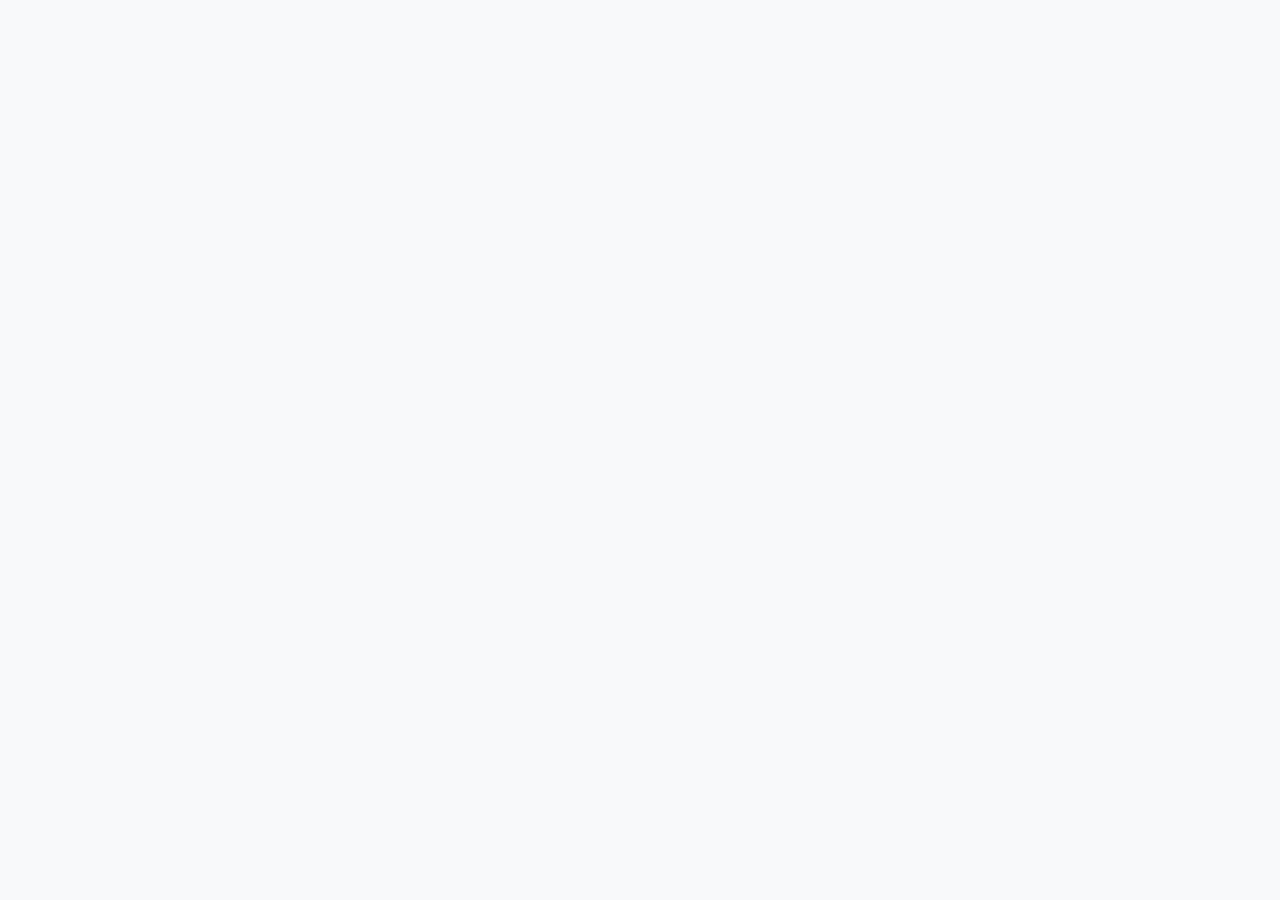
==== index.html @ d157997b "Add files via upload" ====
<!DOCTYPE html>
<html lang="ar" dir="rtl">
<head>
    <meta charset="UTF-8">
    <meta name="viewport" content="width=device-width, initial-scale=1.0, maximum-scale=1.0, user-scalable=no">
    <title>تطبيق إدارة الواجبات</title>
    <link rel="stylesheet" href="assets/css/styles.css">
    
    <!-- ✅ كود تطبيق الثيم فور فتح الصفحة -->
    <script>
        (function() {
            const theme = localStorage.getItem('theme') || 'light';
            if (theme === 'dark') {
                document.documentElement.setAttribute('data-theme', 'dark');
            }
        })();
    </script>
    
    <!-- ✅ إضافة Firebase SDK -->
    <script type="module">
        import { initializeApp } from "https://www.gstatic.com/firebasejs/10.7.1/firebase-app.js";
        import { getDatabase } from "https://www.gstatic.com/firebasejs/10.7.1/firebase-database.js";
        
        // 🔑 إعدادات Firebase (One Media)
        const firebaseConfig = {
            apiKey: "AIzaSyAvvOzsLUUN6Lw5xkEguqq-_0m77NdW5gs",
            authDomain: "one-media-f9507.firebaseapp.com",
            databaseURL: "https://one-media-f9507-default-rtdb.firebaseio.com",
            projectId: "one-media-f9507",
            storageBucket: "one-media-f9507.firebasestorage.app",
            messagingSenderId: "177197508158",
            appId: "1:177197508158:web:a795f8e1d952238291936f",
            measurementId: "G-L4T086JLFR"
        };
        
        const app = initializeApp(firebaseConfig);
        const db = getDatabase(app);
        
        // حفظ الإعدادات في window للاستخدام العام
        window.firebaseApp = app;
        window.firebaseDb = db;
        
        console.log('✅ تم تهيئة Firebase بنجاح');
    </script>
    
    <!-- منع الإطار عند النقر -->
    <style>
        *:focus { outline: none !important; box-shadow: none !important; }
    </style>
</head>
<body style="margin: 0; padding-bottom: 100px;">

    <!-- مكان عرض الواجهات المحملة -->
    <div id="main-content-view" style="padding: 15px; margin-top: 10px;"></div>

    <!-- مكان عرض الشريط العلوي (سيكون في الأسفل) -->
    <div id="navbar-container"></div>

    <!-- ملف التحكم الرئيسي -->
    <script type="module" src="app.js"></script>
</body>
</html>
---- assets/css/styles.css ----
/* منع تحديد النصوص والخلفية الزرقاء */
* {
    -webkit-user-select: none;
    -moz-user-select: none;
    -ms-user-select: none;
    user-select: none;
    
    -webkit-touch-callout: none;
    -webkit-tap-highlight-color: transparent !important;
    -webkit-user-drag: none;
}

/* السماح بالكتابة في الحقول */
input, select, textarea {
    -webkit-user-select: text;
    -moz-user-select: text;
    -ms-user-select: text;
    user-select: text;
}

*:focus { outline: none !important; }

/* الخطوط */
body {
    font-family: 'Tahoma', 'Segoe UI', 'Arial', sans-serif;
    background: #f8f9fa;
    margin: 0;
    padding: 0;
    padding-bottom: 120px;
}

input, select, textarea { font-size: 16px !important; }

/* ✅ أنماط الوضع الفاتح (الافتراضي) */
:root {
    --bg-color: #f8f9fa;
    --text-color: #333;
    --card-bg: #ffffff;
    --card-border: #e0e0e0;
    --input-bg: #ffffff;
    --input-border: #ccc;
    --label-color: #333;
    --muted-text: #666;
}

/* ✅ أنماط الوضع الداكن */
[data-theme="dark"] {
    --bg-color: #121212;
    --text-color: #e0e0e0;
    --card-bg: #1e1e1e;
    --card-border: #444;
    --input-bg: #2a2a2a;
    --input-border: #555;
    --label-color: #f0f0f0;
    --muted-text: #a0a0a0;
}

/* ✅ تطبيق المتغيرات على الصفحة */
body {
    background-color: var(--bg-color);
    color: var(--text-color);
    transition: background-color 0.3s ease, color 0.3s ease;
}

div, form, section, .modal-content, .btn-save, .btn-cancel {
    transition: background-color 0.3s ease, color 0.3s ease;
}

/* ✅ جعل الخلفية داكنة للعناصر الرئيسية */
[data-theme="dark"] body {
    background-color: #121212;
}

[data-theme="dark"] div[style*="background: #fff"], 
[data-theme="dark"] div[style*="background: #ffffff"],
[data-theme="dark"] div[style*="background:#fff"] {
    background-color: #1e1e1e !important;
    color: #e0e0e0;
}

[data-theme="dark"] .modal-content,
[data-theme="dark"] .top-navbar {
    background-color: #1e1e1e !important;
    color: #e0e0e0;
}

[data-theme="dark"] .step-icon {
    background-color: #2a2a2a !important;
    border-color: #555 !important;
    color: #e0e0e0 !important;
}

[data-theme="dark"] input,
[data-theme="dark"] select,
[data-theme="dark"] textarea {
    background-color: #2a2a2a !important;
    border-color: #555 !important;
    color: #e0e0e0 !important;
}

/* ✅ تعديل لون العناوين والتسميات في الوضع الداكن */
[data-theme="dark"] label,
[data-theme="dark"] h1,
[data-theme="dark"] h2,
[data-theme="dark"] h3,
[data-theme="dark"] h4,
[data-theme="dark"] span,
[data-theme="dark"] p,
[data-theme="dark"] strong,
[data-theme="dark"] b {
    color: var(--label-color) !important;
}

/* ✅ تعديل لون النصوص الثانوية في الوضع الداكن */
[data-theme="dark"] .placeholder-text,
[data-theme="dark"] .step-text,
[data-theme="dark"] .form-row label,
[data-theme="dark"] .modal-actions button,
[data-theme="dark"] .btn-cancel {
    color: var(--muted-text) !important;
}

/* ✅ تعديل الإطارات والحدود في الوضع الداكن */
[data-theme="dark"] div[style*="border: 1px solid #ddd"],
[data-theme="dark"] div[style*="border: 1px solid #eee"],
[data-theme="dark"] div[style*="border: 1px solid #e0e0e0"],
[data-theme="dark"] div[style*="border: 1px solid #ccc"],
[data-theme="dark"] div[style*="border:1px solid #e0e0e0"] {
    border-color: #444 !important;
}

/* ✅ تعديل إطارات الحقول (Input/Select) في الوضع الداكن */
[data-theme="dark"] input,
[data-theme="dark"] select,
[data-theme="dark"] textarea {
    border-color: #555 !important;
}

/* ✅ تعديل لون الأزرار الثانوية (مثل إلغاء) */
[data-theme="dark"] .btn-cancel {
    background-color: #333 !important;
    color: #fff !important;
}

/* ✅ تعديل لون الخلفيات الفاتحة الأخرى */
[data-theme="dark"] .staff-checkbox-grid,
[data-theme="dark"] .staff-item,
[data-theme="dark"] .form-section-box {
    background-color: #1e1e1e !important;
    border-color: #444 !important;
}

/* ✅ تعديل ألوان نصوص الكوادر في الوضع الداكن */
[data-theme="dark"] .staff-item {
    color: #e0e0e0;
}

/* ✅ تعديل ألوان الأيقونات في الوضع الداكن */
[data-theme="dark"] .step-icon {
    background-color: #2a2a2a !important;
    border-color: #555 !important;
    color: #e0e0e0;
}

[data-theme="dark"] .step.active .step-icon {
    background-color: #dc3545 !important;
    border-color: #dc3545 !important;
    color: #fff !important;
}

[data-theme="dark"] .step.completed .step-icon {
    background-color: #2a2a2a !important;
    border-color: #555 !important;
    color: #e0e0e0;
}

/* ✅ تعديل الإطار العلوي في واجهة جديد (الوضع الداكن) */
[data-theme="dark"] div[style*="background: #f0f7ff"] {
    background-color: #1e1e1e !important;
    border-color: #0066cc !important;
}

[data-theme="dark"] div[style*="background: #f0f7ff"] span {
    color: #e0e0e0 !important;
}

[data-theme="dark"] div[style*="background: #f0f7ff"] span[style*="color: #0066cc"] {
    color: #4da3ff !important;
}

[data-theme="dark"] div[style*="background: #f0f7ff"] span[style*="color: #dc3545"] {
    color: #ff6b6b !important;
}

/* ✅ إصلاح ألوان الخلفيات المخصصة في إعدادات التطبيق */
[data-theme="dark"] div[style*="background: #fffdf5"],
[data-theme="dark"] div[style*="background: #fff5f5"],
[data-theme="dark"] div[style*="background: #f5fff5"] {
    background-color: #1e1e1e !important;
}

[data-theme="dark"] div[style*="background: #fffdf5"] span,
[data-theme="dark"] div[style*="background: #fff5f5"] span,
[data-theme="dark"] div[style*="background: #f5fff5"] span,
[data-theme="dark"] div[style*="background: #fffdf5"] label,
[data-theme="dark"] div[style*="background: #fff5f5"] label,
[data-theme="dark"] div[style*="background: #f5fff5"] label,
[data-theme="dark"] div[style*="background: #fffdf5"] strong,
[data-theme="dark"] div[style*="background: #fff5f5"] strong,
[data-theme="dark"] div[style*="background: #f5fff5"] strong,
[data-theme="dark"] div[style*="background: #fffdf5"] h3,
[data-theme="dark"] div[style*="background: #fff5f5"] h3,
[data-theme="dark"] div[style*="background: #f5fff5"] h3,
[data-theme="dark"] div[style*="background: #fffdf5"] p,
[data-theme="dark"] div[style*="background: #fff5f5"] p,
[data-theme="dark"] div[style*="background: #f5fff5"] p {
    color: #f0f0f0 !important;
}

/* ✅ إصلاح القوائم المنسدلة داخل إعدادات التطبيق في الوضع الداكن */
[data-theme="dark"] div[style*="background: #fffdf5"] select,
[data-theme="dark"] div[style*="background: #fff5f5"] select,
[data-theme="dark"] div[style*="background: #f5fff5"] select {
    background-color: #2a2a2a !important;
    color: #f0f0f0 !important;
    border-color: #555 !important;
}
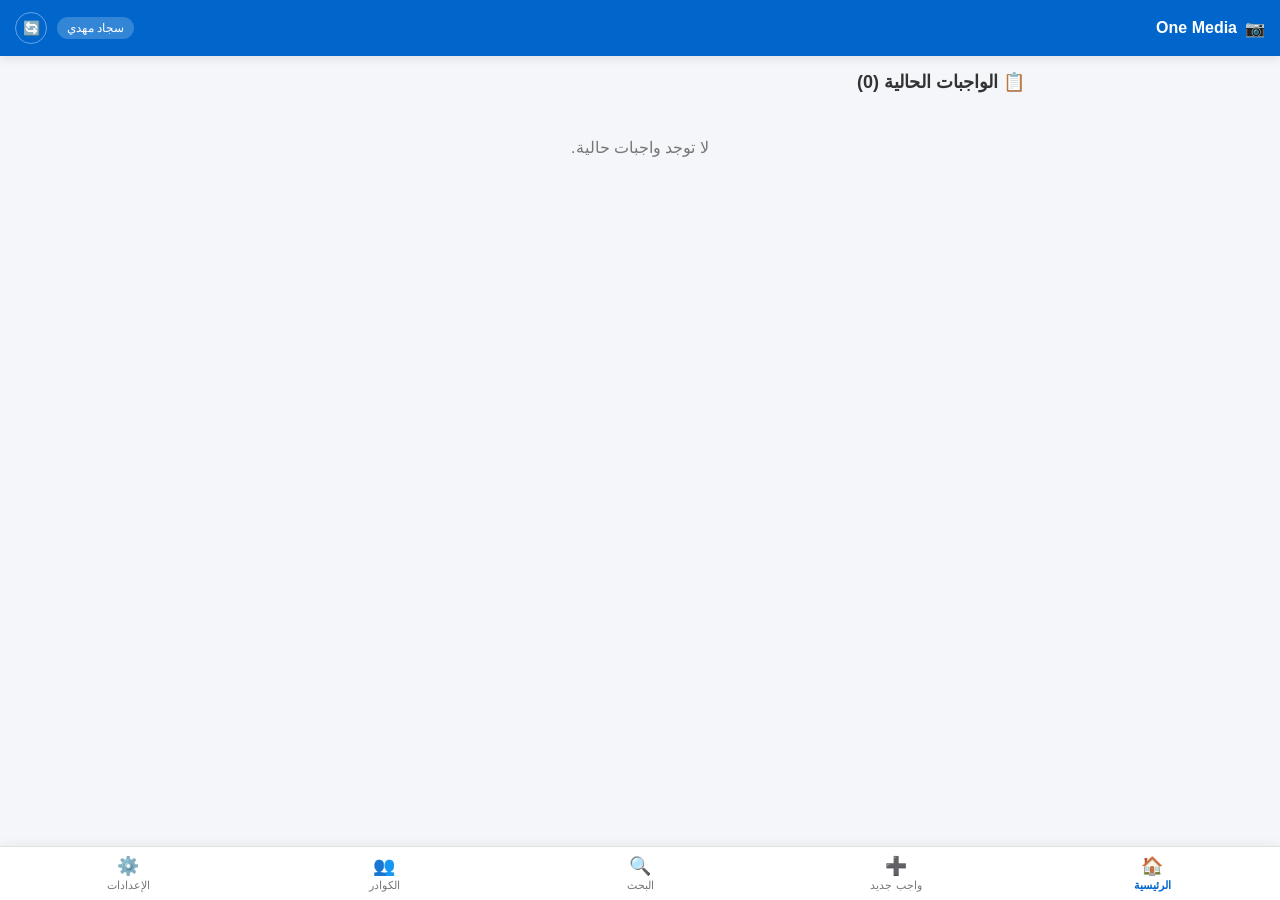
==== commit a976d913: "Add files via upload" ====
--- a/index.html
+++ b/index.html
@@ -3,60 +3,629 @@
 <head>
     <meta charset="UTF-8">
     <meta name="viewport" content="width=device-width, initial-scale=1.0, maximum-scale=1.0, user-scalable=no">
-    <title>تطبيق إدارة الواجبات</title>
-    <link rel="stylesheet" href="assets/css/styles.css">
-    
-    <!-- ✅ كود تطبيق الثيم فور فتح الصفحة -->
+    <title>One Media - تطبيق الكادر الإعلامي</title>
+
+    <!-- إعدادات PWA للهواتف الذكية -->
+    <link rel="manifest" href="manifest.json">
+    <meta name="theme-color" content="#0066cc">
+    <meta name="mobile-web-app-capable" content="yes">
+    <meta name="apple-mobile-web-app-capable" content="yes">
+    <meta name="apple-mobile-web-app-status-bar-style" content="black-translucent">
+    <meta name="apple-mobile-web-app-title" content="OneMedia">
+    <link rel="apple-touch-icon" href="icons/icon-192.png">
+
+    <style>
+        :root {
+            --primary-color: #0066cc;
+            --primary-hover: #0052a3;
+            --bg-color: #f4f6f9;
+            --card-bg: #ffffff;
+            --text-color: #333333;
+            --muted-text: #666666;
+            --border-color: #e0e0e0;
+            --input-bg: #ffffff;
+            --input-border: #cccccc;
+        }
+
+        * {
+            box-sizing: border-box;
+            margin: 0;
+            padding: 0;
+            font-family: Tahoma, Arial, sans-serif;
+            -webkit-tap-highlight-color: transparent;
+        }
+
+        body {
+            background-color: var(--bg-color);
+            color: var(--text-color);
+            direction: rtl;
+            text-align: right;
+            padding-bottom: 75px; /* مساحة لشريط التنقل السفلي */
+        }
+
+        /* الهيدر العلوي */
+        .app-header {
+            background: var(--primary-color);
+            color: #ffffff;
+            padding: 12px 15px;
+            display: flex;
+            justify-content: space-between;
+            align-items: center;
+            position: sticky;
+            top: 0;
+            z-index: 1000;
+            box-shadow: 0 2px 10px rgba(0,0,0,0.1);
+        }
+
+        .app-title {
+            font-size: 16px;
+            font-weight: bold;
+            display: flex;
+            align-items: center;
+            gap: 8px;
+        }
+
+        .header-actions {
+            display: flex;
+            align-items: center;
+            gap: 10px;
+        }
+
+        .user-badge {
+            background: rgba(255, 255, 255, 0.2);
+            padding: 4px 10px;
+            border-radius: 20px;
+            font-size: 12px;
+        }
+
+        .sync-btn {
+            background: transparent;
+            border: 1px solid rgba(255,255,255,0.4);
+            color: white;
+            border-radius: 50%;
+            width: 32px;
+            height: 32px;
+            cursor: pointer;
+            display: flex;
+            align-items: center;
+            justify-content: center;
+            font-size: 14px;
+        }
+
+        /* بنر تثبيت PWA */
+        #pwaInstallBanner {
+            display: none;
+            background: #28a745;
+            color: white;
+            padding: 10px 15px;
+            justify-content: space-between;
+            align-items: center;
+            font-size: 13px;
+        }
+
+        #pwaInstallBanner button {
+            background: white;
+            color: #28a745;
+            border: none;
+            padding: 5px 12px;
+            border-radius: 4px;
+            font-weight: bold;
+            cursor: pointer;
+        }
+
+        /* الحاوية الرئيسية للواجهات */
+        .main-container {
+            max-width: 800px;
+            margin: 0 auto;
+            padding: 15px;
+        }
+
+        .view-section {
+            display: none;
+        }
+
+        .view-section.active {
+            display: block;
+        }
+
+        /* تصميم كروت الواجبات */
+        .task-card {
+            background: var(--card-bg);
+            border-radius: 12px;
+            padding: 15px;
+            margin-bottom: 12px;
+            border-right: 5px solid var(--primary-color);
+            box-shadow: 0 2px 6px rgba(0,0,0,0.04);
+        }
+
+        .task-card.type-نشر { border-right-color: #dc3545; }
+        .task-card.type-طباعة { border-right-color: #28a745; }
+        .task-card.type-أرشيف { border-right-color: #ffc107; }
+
+        .task-header {
+            display: flex;
+            justify-content: space-between;
+            align-items: center;
+            margin-bottom: 8px;
+            border-bottom: 1px dashed #eee;
+            padding-bottom: 8px;
+        }
+
+        .task-title {
+            font-size: 16px;
+            font-weight: bold;
+            color: #222;
+        }
+
+        .task-details {
+            font-size: 13px;
+            color: #555;
+            display: flex;
+            flex-direction: column;
+            gap: 5px;
+        }
+
+        .task-actions {
+            display: flex;
+            gap: 8px;
+            margin-top: 12px;
+            padding-top: 8px;
+            border-top: 1px solid #f5f5f5;
+        }
+
+        .btn {
+            border: none;
+            padding: 8px 12px;
+            border-radius: 6px;
+            font-size: 12px;
+            font-weight: bold;
+            cursor: pointer;
+            display: inline-flex;
+            align-items: center;
+            justify-content: center;
+            gap: 5px;
+        }
+
+        .btn-success { background: #28a745; color: white; }
+        .btn-warning { background: #ffc107; color: black; }
+        .btn-danger { background: #dc3545; color: white; }
+        .btn-primary { background: var(--primary-color); color: white; }
+
+        /* شريط التنقل السفلي */
+        .bottom-nav {
+            position: fixed;
+            bottom: 0;
+            left: 0;
+            right: 0;
+            background: #ffffff;
+            display: flex;
+            justify-content: space-around;
+            padding: 8px 0;
+            border-top: 1px solid var(--border-color);
+            box-shadow: 0 -2px 10px rgba(0,0,0,0.05);
+            z-index: 2000;
+        }
+
+        .nav-item {
+            display: flex;
+            flex-direction: column;
+            align-items: center;
+            color: #777;
+            text-decoration: none;
+            font-size: 11px;
+            cursor: pointer;
+            width: 20%;
+        }
+
+        .nav-item .icon {
+            font-size: 18px;
+            margin-bottom: 2px;
+        }
+
+        .nav-item.active {
+            color: var(--primary-color);
+            font-weight: bold;
+        }
+
+        /* التنبيهات المنبثقة Toast */
+        #toastContainer {
+            position: fixed;
+            top: 60px;
+            left: 50%;
+            transform: translateX(-50%);
+            z-index: 9999;
+            display: flex;
+            flex-direction: column;
+            gap: 8px;
+            width: 90%;
+            max-width: 400px;
+            pointer-events: none;
+        }
+
+        .toast {
+            background: #333;
+            color: #fff;
+            padding: 12px 16px;
+            border-radius: 8px;
+            font-size: 13px;
+            box-shadow: 0 4px 12px rgba(0,0,0,0.15);
+            text-align: center;
+            opacity: 0;
+            transition: opacity 0.3s ease;
+        }
+
+        .toast.show { opacity: 1; }
+        .toast.success { background: #28a745; }
+        .toast.error { background: #dc3545; }
+        .toast.info { background: #0066cc; }
+    </style>
+</head>
+<body>
+
+    <!-- الهيدر العلوي -->
+    <header class="app-header">
+        <div class="app-title">
+            <span>📷</span> One Media
+        </div>
+        <div class="header-actions">
+            <span class="user-badge" id="currentUserDisplay">الزائر</span>
+            <button class="sync-btn" title="مزامنة" onclick="window.appInstance.syncWithIndicator()">🔄</button>
+        </div>
+    </header>
+
+    <!-- بنر تثبيت الـ PWA -->
+    <div id="pwaInstallBanner">
+        <span>📱 يتوفر تطبيق OneMedia للهاتف!</span>
+        <button id="pwaInstallBtn">تثبيت الآن</button>
+    </div>
+
+    <!-- حاوية التنبيهات -->
+    <div id="toastContainer"></div>
+
+    <!-- المحتوى الرئيسي للمشروع -->
+    <main class="main-container">
+        
+        <!-- 1. واجهة الواجبات الحالية (الرئيسية) -->
+        <section id="view-home" class="view-section active">
+            <h2 style="font-size: 18px; margin-bottom: 15px; font-weight: bold;">📋 الواجبات الحالية (<span id="pendingTasksCount">0</span>)</h2>
+            <div id="pendingTasksList">
+                <!-- يتم تحميل الواجبات الحالية هنا ديناميكياً -->
+            </div>
+        </section>
+
+        <!-- 2. واجهة إضافة / تعديل واجب -->
+        <section id="view-new" class="view-section">
+            <div style="background: var(--card-bg); padding: 20px; border-radius: 10px; border: 1px solid var(--border-color);">
+                <h2 id="taskFormTitle" style="font-size: 16px; margin-bottom: 15px; color: var(--primary-color);">➕ إضافة واجب جديد</h2>
+                <form id="taskForm" onsubmit="event.preventDefault(); window.appInstance.saveTask();">
+                    <input type="hidden" id="taskId">
+                    
+                    <div style="margin-bottom: 12px;">
+                        <label style="display: block; font-size: 12px; font-weight: bold; margin-bottom: 4px;">عنوان الواجب</label>
+                        <input type="text" id="taskTitle" required placeholder="أدخل عنوان الواجب" style="width: 100%; height: 40px; padding: 8px; border: 1px solid var(--input-border); border-radius: 6px;">
+                    </div>
+
+                    <div style="display: flex; gap: 10px; margin-bottom: 12px;">
+                        <div style="flex: 1;">
+                            <label style="display: block; font-size: 12px; font-weight: bold; margin-bottom: 4px;">الوحدة</label>
+                            <select id="taskUnit" required style="width: 100%; height: 40px; padding: 8px; border: 1px solid var(--input-border); border-radius: 6px;">
+                                <option value="">اختر الوحدة</option>
+                                <option value="تصوير">تصوير</option>
+                                <option value="تصميم">تصميم</option>
+                                <option value="مونتاج">مونتاج</option>
+                                <option value="تحرير">تحرير</option>
+                                <option value="ناشر">ناشر</option>
+                                <option value="توثيق">توثيق</option>
+                                <option value="تطوع">تطوع</option>
+                            </select>
+                        </div>
+                        <div style="flex: 1;">
+                            <label style="display: block; font-size: 12px; font-weight: bold; margin-bottom: 4px;">النوع</label>
+                            <select id="taskType" required style="width: 100%; height: 40px; padding: 8px; border: 1px solid var(--input-border); border-radius: 6px;">
+                                <option value="نشر">نشر</option>
+                                <option value="طباعة">طباعة</option>
+                                <option value="أرشيف">أرشيف</option>
+                            </select>
+                        </div>
+                    </div>
+
+                    <div style="display: flex; gap: 10px; margin-bottom: 12px;">
+                        <div style="flex: 1;">
+                            <label style="display: block; font-size: 12px; font-weight: bold; margin-bottom: 4px;">التاريخ</label>
+                            <input type="date" id="taskDate" required style="width: 100%; height: 40px; padding: 8px; border: 1px solid var(--input-border); border-radius: 6px;">
+                        </div>
+                        <div style="flex: 1;">
+                            <label style="display: block; font-size: 12px; font-weight: bold; margin-bottom: 4px;">الوقت</label>
+                            <input type="time" id="taskTime" required style="width: 100%; height: 40px; padding: 8px; border: 1px solid var(--input-border); border-radius: 6px;">
+                        </div>
+                    </div>
+
+                    <div style="margin-bottom: 12px;">
+                        <label style="display: block; font-size: 12px; font-weight: bold; margin-bottom: 4px;">الموقع</label>
+                        <input type="text" id="taskLocation" placeholder="موقع الإنجاز" style="width: 100%; height: 40px; padding: 8px; border: 1px solid var(--input-border); border-radius: 6px;">
+                    </div>
+
+                    <button type="submit" class="btn btn-primary" style="width: 100%; height: 45px; font-size: 14px; margin-top: 10px;">💾 حفظ الواجب</button>
+                </form>
+            </div>
+        </section>
+
+        <!-- 3. واجهة البحث والفلترة (تُحمل من search.html) -->
+        <section id="view-search" class="view-section"></section>
+
+        <!-- 4. واجهة الكوادر (تُحمل من media-staff.html) -->
+        <section id="view-staff" class="view-section"></section>
+
+        <!-- 5. واجهة الإعدادات (تُحمل من app-settings.html) -->
+        <section id="view-settings" class="view-section"></section>
+
+    </main>
+
+    <!-- شريط التنقل السفلي -->
+    <nav class="bottom-nav">
+        <div class="nav-item active" onclick="window.appInstance.switchView('home')">
+            <span class="icon">🏠</span>
+            <span>الرئيسية</span>
+        </div>
+        <div class="nav-item" onclick="window.appInstance.switchView('new')">
+            <span class="icon">➕</span>
+            <span>واجب جديد</span>
+        </div>
+        <div class="nav-item" onclick="window.appInstance.switchView('search')">
+            <span class="icon">🔍</span>
+            <span>البحث</span>
+        </div>
+        <div class="nav-item" onclick="window.appInstance.switchView('staff')">
+            <span class="icon">👥</span>
+            <span>الكوادر</span>
+        </div>
+        <div class="nav-item" onclick="window.appInstance.switchView('settings')">
+            <span class="icon">⚙️</span>
+            <span>الإعدادات</span>
+        </div>
+    </nav>
+
+    <!-- البرمجة الرئيسية للغلاف والتطبيق -->
     <script>
         (function() {
-            const theme = localStorage.getItem('theme') || 'light';
-            if (theme === 'dark') {
-                document.documentElement.setAttribute('data-theme', 'dark');
-            }
+            // كائن التطبيق الشامل
+            window.appInstance = {
+                
+                // التبديل بين الواجهات
+                switchView: async function(viewName) {
+                    document.querySelectorAll('.view-section').forEach(el => el.classList.remove('active'));
+                    document.querySelectorAll('.nav-item').forEach(el => el.classList.remove('active'));
+
+                    const targetView = document.getElementById(`view-${viewName}`);
+                    if (targetView) targetView.classList.add('active');
+
+                    // تحديد العنصر النشط في التاب السفلي
+                    const navIndex = ['home', 'new', 'search', 'staff', 'settings'].indexOf(viewName);
+                    if (navIndex !== -1) {
+                        document.querySelectorAll('.nav-item')[navIndex].classList.add('active');
+                    }
+
+                    // تحميل الواجهات الخارجية ديناميكياً إذا لم تكن محملة
+                    if (viewName === 'staff' && !targetView.innerHTML.trim()) {
+                        await this.loadExternalView('media-staff.html', 'view-staff');
+                    } else if (viewName === 'search' && !targetView.innerHTML.trim()) {
+                        await this.loadExternalView('search.html', 'view-search');
+                    } else if (viewName === 'settings' && !targetView.innerHTML.trim()) {
+                        await this.loadExternalView('app-settings.html', 'view-settings');
+                    }
+
+                    // إذا كانت العودة للرئيسية، أعد بناء قائمة الواجبات
+                    if (viewName === 'home') {
+                        this.renderPendingTasks();
+                    }
+                },
+
+                // جلب الواجهات الفرعية HTML
+                loadExternalView: async function(file, containerId) {
+                    try {
+                        const response = await fetch(file);
+                        if (response.ok) {
+                            const html = await response.text();
+                            const container = document.getElementById(containerId);
+                            container.innerHTML = html;
+                            
+                            // تنفيذ أي سكريبتات داخل الملف المجلوب
+                            const scripts = container.querySelectorAll('script');
+                            scripts.forEach(oldScript => {
+                                const newScript = document.createElement('script');
+                                Array.from(oldScript.attributes).forEach(attr => newScript.setAttribute(attr.name, attr.value));
+                                newScript.appendChild(document.createTextNode(oldScript.innerHTML));
+                                oldScript.parentNode.replaceChild(newScript, oldScript);
+                            });
+                        }
+                    } catch (err) {
+                        console.error(`فشل تحميل الملف ${file}:`, err);
+                    }
+                },
+
+                // إظهار تنبيه Toast
+                showNotification: function(message, type = 'info') {
+                    const container = document.getElementById('toastContainer');
+                    const toast = document.createElement('div');
+                    toast.className = `toast ${type}`;
+                    toast.textContent = message;
+                    container.appendChild(toast);
+
+                    setTimeout(() => toast.classList.add('show'), 100);
+                    setTimeout(() => {
+                        toast.classList.remove('show');
+                        setTimeout(() => toast.remove(), 300);
+                    }, 3000);
+                },
+
+                // محاكاة المزامنة
+                syncWithIndicator: async function() {
+                    this.showNotification('🔄 جاري المزامنة مع السحابة...', 'info');
+                    return new Promise(resolve => {
+                        setTimeout(() => {
+                            this.showNotification('✅ تمت المزامنة بنجاح!', 'success');
+                            resolve(true);
+                        }, 800);
+                    });
+                },
+
+                // عرض الواجبات الحالية (المعلقة)
+                renderPendingTasks: function() {
+                    const tasks = JSON.parse(localStorage.getItem('savedTasks')) || [];
+                    const pendingList = document.getElementById('pendingTasksList');
+                    const countEl = document.getElementById('pendingTasksCount');
+
+                    countEl.textContent = tasks.length;
+
+                    if (tasks.length === 0) {
+                        pendingList.innerHTML = '<p style="text-align: center; color: #777; padding: 30px;">لا توجد واجبات حالية.</p>';
+                        return;
+                    }
+
+                    let html = '';
+                    tasks.forEach(task => {
+                        html += `
+                            <div class="task-card type-${task.type}">
+                                <div class="task-header">
+                                    <span class="task-title">${task.title}</span>
+                                    <span style="font-size: 11px; background: #eee; padding: 2px 6px; border-radius: 4px;">${task.unit}</span>
+                                </div>
+                                <div class="task-details">
+                                    <span>📅 التاريخ: ${task.date} | ⏰ الوقت: ${task.time}</span>
+                                    <span>📍 المكان: ${task.location || 'غير محدد'}</span>
+                                </div>
+                                <div class="task-actions">
+                                    <button class="btn btn-success" onclick="window.appInstance.completeTask('${task.id}')">✅ إنجاز</button>
+                                    <button class="btn btn-warning" onclick="window.appInstance.editTask('${task.id}')">✏️ تعديل</button>
+                                    <button class="btn btn-danger" onclick="window.appInstance.deleteTask('${task.id}')">🗑️ حذف</button>
+                                </div>
+                            </div>
+                        `;
+                    });
+                    pendingList.innerHTML = html;
+                },
+
+                // حفظ الواجب الجديد
+                saveTask: function() {
+                    const id = document.getElementById('taskId').value || Date.now().toString();
+                    const title = document.getElementById('taskTitle').value.trim();
+                    const unit = document.getElementById('taskUnit').value;
+                    const type = document.getElementById('taskType').value;
+                    const date = document.getElementById('taskDate').value;
+                    const time = document.getElementById('taskTime').value;
+                    const location = document.getElementById('taskLocation').value.trim();
+
+                    let tasks = JSON.parse(localStorage.getItem('savedTasks')) || [];
+                    const existingIndex = tasks.findIndex(t => t.id === id);
+
+                    const taskData = { id, title, unit, type, date, time, location, status: 'pending' };
+
+                    if (existingIndex !== -1) {
+                        tasks[existingIndex] = taskData;
+                        this.showNotification('تم تحديث الواجب بنجاح', 'success');
+                    } else {
+                        tasks.push(taskData);
+                        this.showNotification('تمت إضافة الواجب بنجاح', 'success');
+                    }
+
+                    localStorage.setItem('savedTasks', JSON.stringify(tasks));
+                    document.getElementById('taskForm').reset();
+                    document.getElementById('taskId').value = '';
+                    this.switchView('home');
+                },
+
+                // نقل الواجب للمنجزة
+                completeTask: function(id) {
+                    let tasks = JSON.parse(localStorage.getItem('savedTasks')) || [];
+                    let completed = JSON.parse(localStorage.getItem('completedTasks')) || [];
+
+                    const taskIndex = tasks.findIndex(t => String(t.id) === String(id));
+                    if (taskIndex !== -1) {
+                        const task = tasks.splice(taskIndex, 1)[0];
+                        task.status = 'completed';
+                        completed.push(task);
+
+                        localStorage.setItem('savedTasks', JSON.stringify(tasks));
+                        localStorage.setItem('completedTasks', JSON.stringify(completed));
+
+                        this.showNotification('🎉 تم إنجاز الواجب ونقله للأرشيف!', 'success');
+                        this.renderPendingTasks();
+                    }
+                },
+
+                // تعديل الواجب
+                editTask: function(id) {
+                    let tasks = JSON.parse(localStorage.getItem('savedTasks')) || [];
+                    const task = tasks.find(t => String(t.id) === String(id));
+                    if (!task) return;
+
+                    document.getElementById('taskId').value = task.id;
+                    document.getElementById('taskTitle').value = task.title;
+                    document.getElementById('taskUnit').value = task.unit;
+                    document.getElementById('taskType').value = task.type;
+                    document.getElementById('taskDate').value = task.date;
+                    document.getElementById('taskTime').value = task.time;
+                    document.getElementById('taskLocation').value = task.location || '';
+
+                    this.switchView('new');
+                },
+
+                // حذف الواجب
+                deleteTask: function(id) {
+                    if (confirm('هل أنت متأكد من حذف هذا الواجب؟')) {
+                        let tasks = JSON.parse(localStorage.getItem('savedTasks')) || [];
+                        tasks = tasks.filter(t => String(t.id) !== String(id));
+                        localStorage.setItem('savedTasks', JSON.stringify(tasks));
+                        this.showNotification('تم حذف الواجب', 'error');
+                        this.renderPendingTasks();
+                    }
+                }
+            };
+
+            // تهيئة اسم المستخدم الافتراضي
+            const currentUser = localStorage.getItem('currentUser') || 'سجاد مهدي';
+            document.getElementById('currentUserDisplay').textContent = currentUser;
+
+            // تحميل القائمة الأولى
+            window.appInstance.renderPendingTasks();
+
         })();
     </script>
-    
-    <!-- ✅ إضافة Firebase SDK -->
-    <script type="module">
-        import { initializeApp } from "https://www.gstatic.com/firebasejs/10.7.1/firebase-app.js";
-        import { getDatabase } from "https://www.gstatic.com/firebasejs/10.7.1/firebase-database.js";
-        
-        // 🔑 إعدادات Firebase (One Media)
-        const firebaseConfig = {
-            apiKey: "AIzaSyAvvOzsLUUN6Lw5xkEguqq-_0m77NdW5gs",
-            authDomain: "one-media-f9507.firebaseapp.com",
-            databaseURL: "https://one-media-f9507-default-rtdb.firebaseio.com",
-            projectId: "one-media-f9507",
-            storageBucket: "one-media-f9507.firebasestorage.app",
-            messagingSenderId: "177197508158",
-            appId: "1:177197508158:web:a795f8e1d952238291936f",
-            measurementId: "G-L4T086JLFR"
-        };
-        
-        const app = initializeApp(firebaseConfig);
-        const db = getDatabase(app);
-        
-        // حفظ الإعدادات في window للاستخدام العام
-        window.firebaseApp = app;
-        window.firebaseDb = db;
-        
-        console.log('✅ تم تهيئة Firebase بنجاح');
+
+    <!-- تسجيل الـ Service Worker وإدارة التثبيت الـ PWA -->
+    <script>
+        // تسجيل الـ Service Worker
+        if ('serviceWorker' in navigator) {
+            window.addEventListener('load', () => {
+                navigator.serviceWorker.register('./sw.js')
+                    .then(reg => console.log('✅ PWA Service Worker Registered:', reg.scope))
+                    .catch(err => console.error('❌ Service Worker Registration Failed:', err));
+            });
+        }
+
+        // إدارة إشعار تثبيت التطبيق
+        let deferredPrompt;
+        const pwaBanner = document.getElementById('pwaInstallBanner');
+        const pwaBtn = document.getElementById('pwaInstallBtn');
+
+        window.addEventListener('beforeinstallprompt', (e) => {
+            e.preventDefault();
+            deferredPrompt = e;
+            pwaBanner.style.display = 'flex';
+        });
+
+        pwaBtn.addEventListener('click', () => {
+            pwaBanner.style.display = 'none';
+            if (deferredPrompt) {
+                deferredPrompt.prompt();
+                deferredPrompt.userChoice.then((choiceResult) => {
+                    if (choiceResult.outcome === 'accepted') {
+                        console.log('👍 المستخدم وافق على تثبيت التطبيق');
+                    }
+                    deferredPrompt = null;
+                });
+            }
+        });
     </script>
-    
-    <!-- منع الإطار عند النقر -->
-    <style>
-        *:focus { outline: none !important; box-shadow: none !important; }
-    </style>
-</head>
-<body style="margin: 0; padding-bottom: 100px;">
-
-    <!-- مكان عرض الواجهات المحملة -->
-    <div id="main-content-view" style="padding: 15px; margin-top: 10px;"></div>
-
-    <!-- مكان عرض الشريط العلوي (سيكون في الأسفل) -->
-    <div id="navbar-container"></div>
-
-    <!-- ملف التحكم الرئيسي -->
-    <script type="module" src="app.js"></script>
 </body>
 </html>
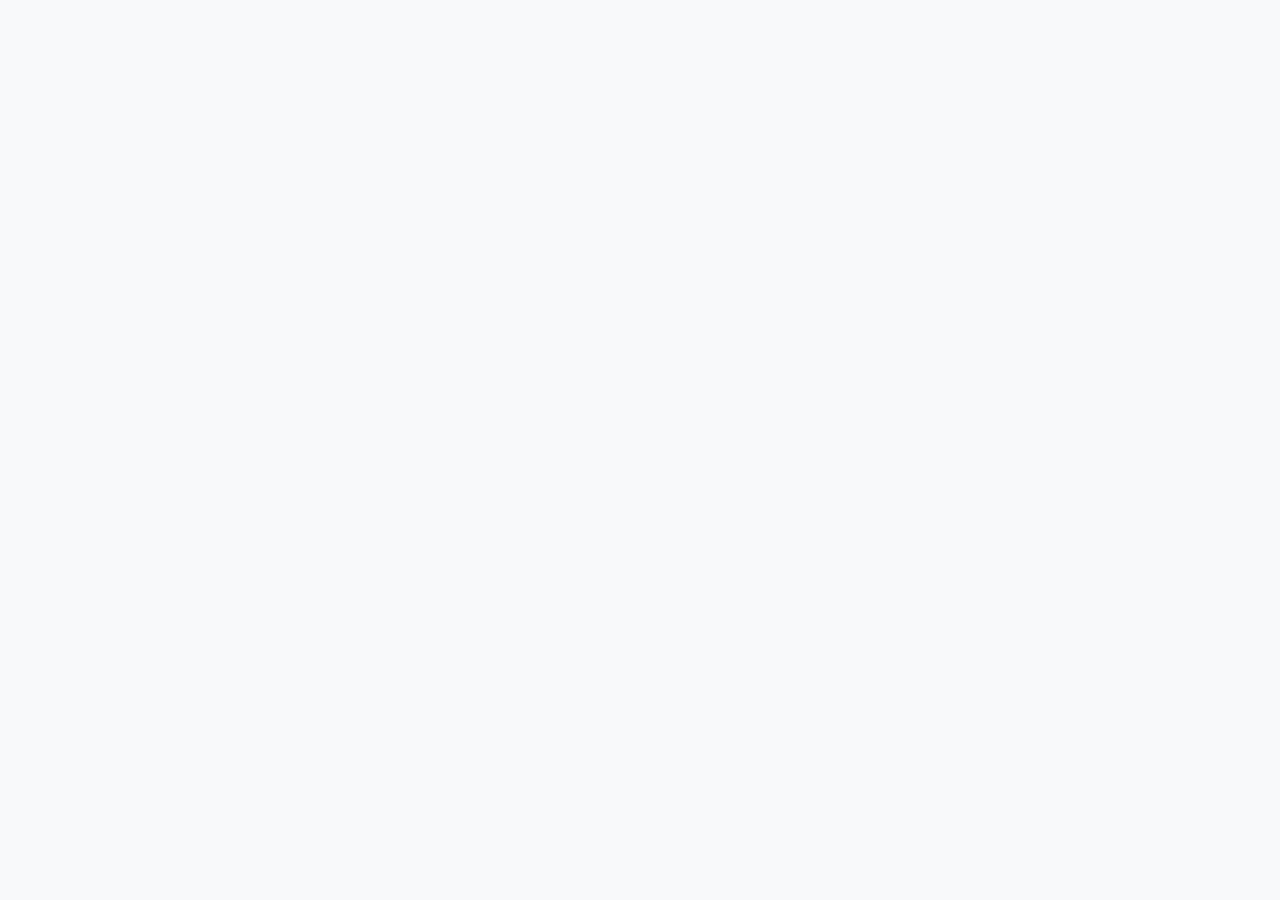
==== commit 602955ef: "Add files via upload" ====
--- a/index.html
+++ b/index.html
@@ -3,9 +3,10 @@
 <head>
     <meta charset="UTF-8">
     <meta name="viewport" content="width=device-width, initial-scale=1.0, maximum-scale=1.0, user-scalable=no">
-    <title>One Media - تطبيق الكادر الإعلامي</title>
-
-    <!-- إعدادات PWA للهواتف الذكية -->
+    <title>تطبيق إدارة الواجبات</title>
+    <link rel="stylesheet" href="assets/css/styles.css">
+    
+    <!-- ✅ إعدادات تطبيق الـ PWA لدعم الجوال والتثبيت -->
     <link rel="manifest" href="manifest.json">
     <meta name="theme-color" content="#0066cc">
     <meta name="mobile-web-app-capable" content="yes">
@@ -14,587 +15,61 @@
     <meta name="apple-mobile-web-app-title" content="OneMedia">
     <link rel="apple-touch-icon" href="icons/icon-192.png">
 
+    <!-- ✅ كود تطبيق الثيم فور فتح الصفحة -->
+    <script>
+        (function() {
+            const theme = localStorage.getItem('theme') || 'light';
+            if (theme === 'dark') {
+                document.documentElement.setAttribute('data-theme', 'dark');
+            }
+        })();
+    </script>
+    
+    <!-- ✅ إضافة Firebase SDK -->
+    <script type="module">
+        import { initializeApp } from "https://www.gstatic.com/firebasejs/10.7.1/firebase-app.js";
+        import { getDatabase } from "https://www.gstatic.com/firebasejs/10.7.1/firebase-database.js";
+        
+        // 🔑 إعدادات Firebase (One Media)
+        const firebaseConfig = {
+            apiKey: "AIzaSyAvvOzsLUUN6Lw5xkEguqq-_0m77NdW5gs",
+            authDomain: "one-media-f9507.firebaseapp.com",
+            databaseURL: "https://one-media-f9507-default-rtdb.firebaseio.com",
+            projectId: "one-media-f9507",
+            storageBucket: "one-media-f9507.firebasestorage.app",
+            messagingSenderId: "177197508158",
+            appId: "1:177197508158:web:a795f8e1d952238291936f",
+            measurementId: "G-L4T086JLFR"
+        };
+        
+        const app = initializeApp(firebaseConfig);
+        const db = getDatabase(app);
+        
+        // حفظ الإعدادات في window للاستخدام العام
+        window.firebaseApp = app;
+        window.firebaseDb = db;
+        
+        console.log('✅ تم تهيئة Firebase بنجاح');
+    </script>
+    
+    <!-- منع الإطار عند النقر -->
     <style>
-        :root {
-            --primary-color: #0066cc;
-            --primary-hover: #0052a3;
-            --bg-color: #f4f6f9;
-            --card-bg: #ffffff;
-            --text-color: #333333;
-            --muted-text: #666666;
-            --border-color: #e0e0e0;
-            --input-bg: #ffffff;
-            --input-border: #cccccc;
-        }
-
-        * {
-            box-sizing: border-box;
-            margin: 0;
-            padding: 0;
-            font-family: Tahoma, Arial, sans-serif;
-            -webkit-tap-highlight-color: transparent;
-        }
-
-        body {
-            background-color: var(--bg-color);
-            color: var(--text-color);
-            direction: rtl;
-            text-align: right;
-            padding-bottom: 75px; /* مساحة لشريط التنقل السفلي */
-        }
-
-        /* الهيدر العلوي */
-        .app-header {
-            background: var(--primary-color);
-            color: #ffffff;
-            padding: 12px 15px;
-            display: flex;
-            justify-content: space-between;
-            align-items: center;
-            position: sticky;
-            top: 0;
-            z-index: 1000;
-            box-shadow: 0 2px 10px rgba(0,0,0,0.1);
-        }
-
-        .app-title {
-            font-size: 16px;
-            font-weight: bold;
-            display: flex;
-            align-items: center;
-            gap: 8px;
-        }
-
-        .header-actions {
-            display: flex;
-            align-items: center;
-            gap: 10px;
-        }
-
-        .user-badge {
-            background: rgba(255, 255, 255, 0.2);
-            padding: 4px 10px;
-            border-radius: 20px;
-            font-size: 12px;
-        }
-
-        .sync-btn {
-            background: transparent;
-            border: 1px solid rgba(255,255,255,0.4);
-            color: white;
-            border-radius: 50%;
-            width: 32px;
-            height: 32px;
-            cursor: pointer;
-            display: flex;
-            align-items: center;
-            justify-content: center;
-            font-size: 14px;
-        }
-
-        /* بنر تثبيت PWA */
-        #pwaInstallBanner {
-            display: none;
-            background: #28a745;
-            color: white;
-            padding: 10px 15px;
-            justify-content: space-between;
-            align-items: center;
-            font-size: 13px;
-        }
-
-        #pwaInstallBanner button {
-            background: white;
-            color: #28a745;
-            border: none;
-            padding: 5px 12px;
-            border-radius: 4px;
-            font-weight: bold;
-            cursor: pointer;
-        }
-
-        /* الحاوية الرئيسية للواجهات */
-        .main-container {
-            max-width: 800px;
-            margin: 0 auto;
-            padding: 15px;
-        }
-
-        .view-section {
-            display: none;
-        }
-
-        .view-section.active {
-            display: block;
-        }
-
-        /* تصميم كروت الواجبات */
-        .task-card {
-            background: var(--card-bg);
-            border-radius: 12px;
-            padding: 15px;
-            margin-bottom: 12px;
-            border-right: 5px solid var(--primary-color);
-            box-shadow: 0 2px 6px rgba(0,0,0,0.04);
-        }
-
-        .task-card.type-نشر { border-right-color: #dc3545; }
-        .task-card.type-طباعة { border-right-color: #28a745; }
-        .task-card.type-أرشيف { border-right-color: #ffc107; }
-
-        .task-header {
-            display: flex;
-            justify-content: space-between;
-            align-items: center;
-            margin-bottom: 8px;
-            border-bottom: 1px dashed #eee;
-            padding-bottom: 8px;
-        }
-
-        .task-title {
-            font-size: 16px;
-            font-weight: bold;
-            color: #222;
-        }
-
-        .task-details {
-            font-size: 13px;
-            color: #555;
-            display: flex;
-            flex-direction: column;
-            gap: 5px;
-        }
-
-        .task-actions {
-            display: flex;
-            gap: 8px;
-            margin-top: 12px;
-            padding-top: 8px;
-            border-top: 1px solid #f5f5f5;
-        }
-
-        .btn {
-            border: none;
-            padding: 8px 12px;
-            border-radius: 6px;
-            font-size: 12px;
-            font-weight: bold;
-            cursor: pointer;
-            display: inline-flex;
-            align-items: center;
-            justify-content: center;
-            gap: 5px;
-        }
-
-        .btn-success { background: #28a745; color: white; }
-        .btn-warning { background: #ffc107; color: black; }
-        .btn-danger { background: #dc3545; color: white; }
-        .btn-primary { background: var(--primary-color); color: white; }
-
-        /* شريط التنقل السفلي */
-        .bottom-nav {
-            position: fixed;
-            bottom: 0;
-            left: 0;
-            right: 0;
-            background: #ffffff;
-            display: flex;
-            justify-content: space-around;
-            padding: 8px 0;
-            border-top: 1px solid var(--border-color);
-            box-shadow: 0 -2px 10px rgba(0,0,0,0.05);
-            z-index: 2000;
-        }
-
-        .nav-item {
-            display: flex;
-            flex-direction: column;
-            align-items: center;
-            color: #777;
-            text-decoration: none;
-            font-size: 11px;
-            cursor: pointer;
-            width: 20%;
-        }
-
-        .nav-item .icon {
-            font-size: 18px;
-            margin-bottom: 2px;
-        }
-
-        .nav-item.active {
-            color: var(--primary-color);
-            font-weight: bold;
-        }
-
-        /* التنبيهات المنبثقة Toast */
-        #toastContainer {
-            position: fixed;
-            top: 60px;
-            left: 50%;
-            transform: translateX(-50%);
-            z-index: 9999;
-            display: flex;
-            flex-direction: column;
-            gap: 8px;
-            width: 90%;
-            max-width: 400px;
-            pointer-events: none;
-        }
-
-        .toast {
-            background: #333;
-            color: #fff;
-            padding: 12px 16px;
-            border-radius: 8px;
-            font-size: 13px;
-            box-shadow: 0 4px 12px rgba(0,0,0,0.15);
-            text-align: center;
-            opacity: 0;
-            transition: opacity 0.3s ease;
-        }
-
-        .toast.show { opacity: 1; }
-        .toast.success { background: #28a745; }
-        .toast.error { background: #dc3545; }
-        .toast.info { background: #0066cc; }
+        *:focus { outline: none !important; box-shadow: none !important; }
     </style>
 </head>
-<body>
+<body style="margin: 0; padding-bottom: 100px;">
 
-    <!-- الهيدر العلوي -->
-    <header class="app-header">
-        <div class="app-title">
-            <span>📷</span> One Media
-        </div>
-        <div class="header-actions">
-            <span class="user-badge" id="currentUserDisplay">الزائر</span>
-            <button class="sync-btn" title="مزامنة" onclick="window.appInstance.syncWithIndicator()">🔄</button>
-        </div>
-    </header>
+    <!-- مكان عرض الواجهات المحملة -->
+    <div id="main-content-view" style="padding: 15px; margin-top: 10px;"></div>
 
-    <!-- بنر تثبيت الـ PWA -->
-    <div id="pwaInstallBanner">
-        <span>📱 يتوفر تطبيق OneMedia للهاتف!</span>
-        <button id="pwaInstallBtn">تثبيت الآن</button>
-    </div>
+    <!-- مكان عرض الشريط العلوي (سيكون في الأسفل) -->
+    <div id="navbar-container"></div>
 
-    <!-- حاوية التنبيهات -->
-    <div id="toastContainer"></div>
+    <!-- ملف التحكم الرئيسي -->
+    <script type="module" src="app.js"></script>
 
-    <!-- المحتوى الرئيسي للمشروع -->
-    <main class="main-container">
-        
-        <!-- 1. واجهة الواجبات الحالية (الرئيسية) -->
-        <section id="view-home" class="view-section active">
-            <h2 style="font-size: 18px; margin-bottom: 15px; font-weight: bold;">📋 الواجبات الحالية (<span id="pendingTasksCount">0</span>)</h2>
-            <div id="pendingTasksList">
-                <!-- يتم تحميل الواجبات الحالية هنا ديناميكياً -->
-            </div>
-        </section>
-
-        <!-- 2. واجهة إضافة / تعديل واجب -->
-        <section id="view-new" class="view-section">
-            <div style="background: var(--card-bg); padding: 20px; border-radius: 10px; border: 1px solid var(--border-color);">
-                <h2 id="taskFormTitle" style="font-size: 16px; margin-bottom: 15px; color: var(--primary-color);">➕ إضافة واجب جديد</h2>
-                <form id="taskForm" onsubmit="event.preventDefault(); window.appInstance.saveTask();">
-                    <input type="hidden" id="taskId">
-                    
-                    <div style="margin-bottom: 12px;">
-                        <label style="display: block; font-size: 12px; font-weight: bold; margin-bottom: 4px;">عنوان الواجب</label>
-                        <input type="text" id="taskTitle" required placeholder="أدخل عنوان الواجب" style="width: 100%; height: 40px; padding: 8px; border: 1px solid var(--input-border); border-radius: 6px;">
-                    </div>
-
-                    <div style="display: flex; gap: 10px; margin-bottom: 12px;">
-                        <div style="flex: 1;">
-                            <label style="display: block; font-size: 12px; font-weight: bold; margin-bottom: 4px;">الوحدة</label>
-                            <select id="taskUnit" required style="width: 100%; height: 40px; padding: 8px; border: 1px solid var(--input-border); border-radius: 6px;">
-                                <option value="">اختر الوحدة</option>
-                                <option value="تصوير">تصوير</option>
-                                <option value="تصميم">تصميم</option>
-                                <option value="مونتاج">مونتاج</option>
-                                <option value="تحرير">تحرير</option>
-                                <option value="ناشر">ناشر</option>
-                                <option value="توثيق">توثيق</option>
-                                <option value="تطوع">تطوع</option>
-                            </select>
-                        </div>
-                        <div style="flex: 1;">
-                            <label style="display: block; font-size: 12px; font-weight: bold; margin-bottom: 4px;">النوع</label>
-                            <select id="taskType" required style="width: 100%; height: 40px; padding: 8px; border: 1px solid var(--input-border); border-radius: 6px;">
-                                <option value="نشر">نشر</option>
-                                <option value="طباعة">طباعة</option>
-                                <option value="أرشيف">أرشيف</option>
-                            </select>
-                        </div>
-                    </div>
-
-                    <div style="display: flex; gap: 10px; margin-bottom: 12px;">
-                        <div style="flex: 1;">
-                            <label style="display: block; font-size: 12px; font-weight: bold; margin-bottom: 4px;">التاريخ</label>
-                            <input type="date" id="taskDate" required style="width: 100%; height: 40px; padding: 8px; border: 1px solid var(--input-border); border-radius: 6px;">
-                        </div>
-                        <div style="flex: 1;">
-                            <label style="display: block; font-size: 12px; font-weight: bold; margin-bottom: 4px;">الوقت</label>
-                            <input type="time" id="taskTime" required style="width: 100%; height: 40px; padding: 8px; border: 1px solid var(--input-border); border-radius: 6px;">
-                        </div>
-                    </div>
-
-                    <div style="margin-bottom: 12px;">
-                        <label style="display: block; font-size: 12px; font-weight: bold; margin-bottom: 4px;">الموقع</label>
-                        <input type="text" id="taskLocation" placeholder="موقع الإنجاز" style="width: 100%; height: 40px; padding: 8px; border: 1px solid var(--input-border); border-radius: 6px;">
-                    </div>
-
-                    <button type="submit" class="btn btn-primary" style="width: 100%; height: 45px; font-size: 14px; margin-top: 10px;">💾 حفظ الواجب</button>
-                </form>
-            </div>
-        </section>
-
-        <!-- 3. واجهة البحث والفلترة (تُحمل من search.html) -->
-        <section id="view-search" class="view-section"></section>
-
-        <!-- 4. واجهة الكوادر (تُحمل من media-staff.html) -->
-        <section id="view-staff" class="view-section"></section>
-
-        <!-- 5. واجهة الإعدادات (تُحمل من app-settings.html) -->
-        <section id="view-settings" class="view-section"></section>
-
-    </main>
-
-    <!-- شريط التنقل السفلي -->
-    <nav class="bottom-nav">
-        <div class="nav-item active" onclick="window.appInstance.switchView('home')">
-            <span class="icon">🏠</span>
-            <span>الرئيسية</span>
-        </div>
-        <div class="nav-item" onclick="window.appInstance.switchView('new')">
-            <span class="icon">➕</span>
-            <span>واجب جديد</span>
-        </div>
-        <div class="nav-item" onclick="window.appInstance.switchView('search')">
-            <span class="icon">🔍</span>
-            <span>البحث</span>
-        </div>
-        <div class="nav-item" onclick="window.appInstance.switchView('staff')">
-            <span class="icon">👥</span>
-            <span>الكوادر</span>
-        </div>
-        <div class="nav-item" onclick="window.appInstance.switchView('settings')">
-            <span class="icon">⚙️</span>
-            <span>الإعدادات</span>
-        </div>
-    </nav>
-
-    <!-- البرمجة الرئيسية للغلاف والتطبيق -->
+    <!-- ✅ تسجيل الـ Service Worker لتفعيل PWA -->
     <script>
-        (function() {
-            // كائن التطبيق الشامل
-            window.appInstance = {
-                
-                // التبديل بين الواجهات
-                switchView: async function(viewName) {
-                    document.querySelectorAll('.view-section').forEach(el => el.classList.remove('active'));
-                    document.querySelectorAll('.nav-item').forEach(el => el.classList.remove('active'));
-
-                    const targetView = document.getElementById(`view-${viewName}`);
-                    if (targetView) targetView.classList.add('active');
-
-                    // تحديد العنصر النشط في التاب السفلي
-                    const navIndex = ['home', 'new', 'search', 'staff', 'settings'].indexOf(viewName);
-                    if (navIndex !== -1) {
-                        document.querySelectorAll('.nav-item')[navIndex].classList.add('active');
-                    }
-
-                    // تحميل الواجهات الخارجية ديناميكياً إذا لم تكن محملة
-                    if (viewName === 'staff' && !targetView.innerHTML.trim()) {
-                        await this.loadExternalView('media-staff.html', 'view-staff');
-                    } else if (viewName === 'search' && !targetView.innerHTML.trim()) {
-                        await this.loadExternalView('search.html', 'view-search');
-                    } else if (viewName === 'settings' && !targetView.innerHTML.trim()) {
-                        await this.loadExternalView('app-settings.html', 'view-settings');
-                    }
-
-                    // إذا كانت العودة للرئيسية، أعد بناء قائمة الواجبات
-                    if (viewName === 'home') {
-                        this.renderPendingTasks();
-                    }
-                },
-
-                // جلب الواجهات الفرعية HTML
-                loadExternalView: async function(file, containerId) {
-                    try {
-                        const response = await fetch(file);
-                        if (response.ok) {
-                            const html = await response.text();
-                            const container = document.getElementById(containerId);
-                            container.innerHTML = html;
-                            
-                            // تنفيذ أي سكريبتات داخل الملف المجلوب
-                            const scripts = container.querySelectorAll('script');
-                            scripts.forEach(oldScript => {
-                                const newScript = document.createElement('script');
-                                Array.from(oldScript.attributes).forEach(attr => newScript.setAttribute(attr.name, attr.value));
-                                newScript.appendChild(document.createTextNode(oldScript.innerHTML));
-                                oldScript.parentNode.replaceChild(newScript, oldScript);
-                            });
-                        }
-                    } catch (err) {
-                        console.error(`فشل تحميل الملف ${file}:`, err);
-                    }
-                },
-
-                // إظهار تنبيه Toast
-                showNotification: function(message, type = 'info') {
-                    const container = document.getElementById('toastContainer');
-                    const toast = document.createElement('div');
-                    toast.className = `toast ${type}`;
-                    toast.textContent = message;
-                    container.appendChild(toast);
-
-                    setTimeout(() => toast.classList.add('show'), 100);
-                    setTimeout(() => {
-                        toast.classList.remove('show');
-                        setTimeout(() => toast.remove(), 300);
-                    }, 3000);
-                },
-
-                // محاكاة المزامنة
-                syncWithIndicator: async function() {
-                    this.showNotification('🔄 جاري المزامنة مع السحابة...', 'info');
-                    return new Promise(resolve => {
-                        setTimeout(() => {
-                            this.showNotification('✅ تمت المزامنة بنجاح!', 'success');
-                            resolve(true);
-                        }, 800);
-                    });
-                },
-
-                // عرض الواجبات الحالية (المعلقة)
-                renderPendingTasks: function() {
-                    const tasks = JSON.parse(localStorage.getItem('savedTasks')) || [];
-                    const pendingList = document.getElementById('pendingTasksList');
-                    const countEl = document.getElementById('pendingTasksCount');
-
-                    countEl.textContent = tasks.length;
-
-                    if (tasks.length === 0) {
-                        pendingList.innerHTML = '<p style="text-align: center; color: #777; padding: 30px;">لا توجد واجبات حالية.</p>';
-                        return;
-                    }
-
-                    let html = '';
-                    tasks.forEach(task => {
-                        html += `
-                            <div class="task-card type-${task.type}">
-                                <div class="task-header">
-                                    <span class="task-title">${task.title}</span>
-                                    <span style="font-size: 11px; background: #eee; padding: 2px 6px; border-radius: 4px;">${task.unit}</span>
-                                </div>
-                                <div class="task-details">
-                                    <span>📅 التاريخ: ${task.date} | ⏰ الوقت: ${task.time}</span>
-                                    <span>📍 المكان: ${task.location || 'غير محدد'}</span>
-                                </div>
-                                <div class="task-actions">
-                                    <button class="btn btn-success" onclick="window.appInstance.completeTask('${task.id}')">✅ إنجاز</button>
-                                    <button class="btn btn-warning" onclick="window.appInstance.editTask('${task.id}')">✏️ تعديل</button>
-                                    <button class="btn btn-danger" onclick="window.appInstance.deleteTask('${task.id}')">🗑️ حذف</button>
-                                </div>
-                            </div>
-                        `;
-                    });
-                    pendingList.innerHTML = html;
-                },
-
-                // حفظ الواجب الجديد
-                saveTask: function() {
-                    const id = document.getElementById('taskId').value || Date.now().toString();
-                    const title = document.getElementById('taskTitle').value.trim();
-                    const unit = document.getElementById('taskUnit').value;
-                    const type = document.getElementById('taskType').value;
-                    const date = document.getElementById('taskDate').value;
-                    const time = document.getElementById('taskTime').value;
-                    const location = document.getElementById('taskLocation').value.trim();
-
-                    let tasks = JSON.parse(localStorage.getItem('savedTasks')) || [];
-                    const existingIndex = tasks.findIndex(t => t.id === id);
-
-                    const taskData = { id, title, unit, type, date, time, location, status: 'pending' };
-
-                    if (existingIndex !== -1) {
-                        tasks[existingIndex] = taskData;
-                        this.showNotification('تم تحديث الواجب بنجاح', 'success');
-                    } else {
-                        tasks.push(taskData);
-                        this.showNotification('تمت إضافة الواجب بنجاح', 'success');
-                    }
-
-                    localStorage.setItem('savedTasks', JSON.stringify(tasks));
-                    document.getElementById('taskForm').reset();
-                    document.getElementById('taskId').value = '';
-                    this.switchView('home');
-                },
-
-                // نقل الواجب للمنجزة
-                completeTask: function(id) {
-                    let tasks = JSON.parse(localStorage.getItem('savedTasks')) || [];
-                    let completed = JSON.parse(localStorage.getItem('completedTasks')) || [];
-
-                    const taskIndex = tasks.findIndex(t => String(t.id) === String(id));
-                    if (taskIndex !== -1) {
-                        const task = tasks.splice(taskIndex, 1)[0];
-                        task.status = 'completed';
-                        completed.push(task);
-
-                        localStorage.setItem('savedTasks', JSON.stringify(tasks));
-                        localStorage.setItem('completedTasks', JSON.stringify(completed));
-
-                        this.showNotification('🎉 تم إنجاز الواجب ونقله للأرشيف!', 'success');
-                        this.renderPendingTasks();
-                    }
-                },
-
-                // تعديل الواجب
-                editTask: function(id) {
-                    let tasks = JSON.parse(localStorage.getItem('savedTasks')) || [];
-                    const task = tasks.find(t => String(t.id) === String(id));
-                    if (!task) return;
-
-                    document.getElementById('taskId').value = task.id;
-                    document.getElementById('taskTitle').value = task.title;
-                    document.getElementById('taskUnit').value = task.unit;
-                    document.getElementById('taskType').value = task.type;
-                    document.getElementById('taskDate').value = task.date;
-                    document.getElementById('taskTime').value = task.time;
-                    document.getElementById('taskLocation').value = task.location || '';
-
-                    this.switchView('new');
-                },
-
-                // حذف الواجب
-                deleteTask: function(id) {
-                    if (confirm('هل أنت متأكد من حذف هذا الواجب؟')) {
-                        let tasks = JSON.parse(localStorage.getItem('savedTasks')) || [];
-                        tasks = tasks.filter(t => String(t.id) !== String(id));
-                        localStorage.setItem('savedTasks', JSON.stringify(tasks));
-                        this.showNotification('تم حذف الواجب', 'error');
-                        this.renderPendingTasks();
-                    }
-                }
-            };
-
-            // تهيئة اسم المستخدم الافتراضي
-            const currentUser = localStorage.getItem('currentUser') || 'سجاد مهدي';
-            document.getElementById('currentUserDisplay').textContent = currentUser;
-
-            // تحميل القائمة الأولى
-            window.appInstance.renderPendingTasks();
-
-        })();
-    </script>
-
-    <!-- تسجيل الـ Service Worker وإدارة التثبيت الـ PWA -->
-    <script>
-        // تسجيل الـ Service Worker
         if ('serviceWorker' in navigator) {
             window.addEventListener('load', () => {
                 navigator.serviceWorker.register('./sw.js')
@@ -602,30 +77,6 @@
                     .catch(err => console.error('❌ Service Worker Registration Failed:', err));
             });
         }
-
-        // إدارة إشعار تثبيت التطبيق
-        let deferredPrompt;
-        const pwaBanner = document.getElementById('pwaInstallBanner');
-        const pwaBtn = document.getElementById('pwaInstallBtn');
-
-        window.addEventListener('beforeinstallprompt', (e) => {
-            e.preventDefault();
-            deferredPrompt = e;
-            pwaBanner.style.display = 'flex';
-        });
-
-        pwaBtn.addEventListener('click', () => {
-            pwaBanner.style.display = 'none';
-            if (deferredPrompt) {
-                deferredPrompt.prompt();
-                deferredPrompt.userChoice.then((choiceResult) => {
-                    if (choiceResult.outcome === 'accepted') {
-                        console.log('👍 المستخدم وافق على تثبيت التطبيق');
-                    }
-                    deferredPrompt = null;
-                });
-            }
-        });
     </script>
 </body>
 </html>
--- a/assets/css/styles.css
+++ b/assets/css/styles.css
@@ -0,0 +1,227 @@
+/* منع تحديد النصوص والخلفية الزرقاء */
+* {
+    -webkit-user-select: none;
+    -moz-user-select: none;
+    -ms-user-select: none;
+    user-select: none;
+    
+    -webkit-touch-callout: none;
+    -webkit-tap-highlight-color: transparent !important;
+    -webkit-user-drag: none;
+}
+
+/* السماح بالكتابة في الحقول */
+input, select, textarea {
+    -webkit-user-select: text;
+    -moz-user-select: text;
+    -ms-user-select: text;
+    user-select: text;
+}
+
+*:focus { outline: none !important; }
+
+/* الخطوط */
+body {
+    font-family: 'Tahoma', 'Segoe UI', 'Arial', sans-serif;
+    background: #f8f9fa;
+    margin: 0;
+    padding: 0;
+    padding-bottom: 120px;
+}
+
+input, select, textarea { font-size: 16px !important; }
+
+/* ✅ أنماط الوضع الفاتح (الافتراضي) */
+:root {
+    --bg-color: #f8f9fa;
+    --text-color: #333;
+    --card-bg: #ffffff;
+    --card-border: #e0e0e0;
+    --input-bg: #ffffff;
+    --input-border: #ccc;
+    --label-color: #333;
+    --muted-text: #666;
+}
+
+/* ✅ أنماط الوضع الداكن */
+[data-theme="dark"] {
+    --bg-color: #121212;
+    --text-color: #e0e0e0;
+    --card-bg: #1e1e1e;
+    --card-border: #444;
+    --input-bg: #2a2a2a;
+    --input-border: #555;
+    --label-color: #f0f0f0;
+    --muted-text: #a0a0a0;
+}
+
+/* ✅ تطبيق المتغيرات على الصفحة */
+body {
+    background-color: var(--bg-color);
+    color: var(--text-color);
+    transition: background-color 0.3s ease, color 0.3s ease;
+}
+
+div, form, section, .modal-content, .btn-save, .btn-cancel {
+    transition: background-color 0.3s ease, color 0.3s ease;
+}
+
+/* ✅ جعل الخلفية داكنة للعناصر الرئيسية */
+[data-theme="dark"] body {
+    background-color: #121212;
+}
+
+[data-theme="dark"] div[style*="background: #fff"], 
+[data-theme="dark"] div[style*="background: #ffffff"],
+[data-theme="dark"] div[style*="background:#fff"] {
+    background-color: #1e1e1e !important;
+    color: #e0e0e0;
+}
+
+[data-theme="dark"] .modal-content,
+[data-theme="dark"] .top-navbar {
+    background-color: #1e1e1e !important;
+    color: #e0e0e0;
+}
+
+[data-theme="dark"] .step-icon {
+    background-color: #2a2a2a !important;
+    border-color: #555 !important;
+    color: #e0e0e0 !important;
+}
+
+[data-theme="dark"] input,
+[data-theme="dark"] select,
+[data-theme="dark"] textarea {
+    background-color: #2a2a2a !important;
+    border-color: #555 !important;
+    color: #e0e0e0 !important;
+}
+
+/* ✅ تعديل لون العناوين والتسميات في الوضع الداكن */
+[data-theme="dark"] label,
+[data-theme="dark"] h1,
+[data-theme="dark"] h2,
+[data-theme="dark"] h3,
+[data-theme="dark"] h4,
+[data-theme="dark"] span,
+[data-theme="dark"] p,
+[data-theme="dark"] strong,
+[data-theme="dark"] b {
+    color: var(--label-color) !important;
+}
+
+/* ✅ تعديل لون النصوص الثانوية في الوضع الداكن */
+[data-theme="dark"] .placeholder-text,
+[data-theme="dark"] .step-text,
+[data-theme="dark"] .form-row label,
+[data-theme="dark"] .modal-actions button,
+[data-theme="dark"] .btn-cancel {
+    color: var(--muted-text) !important;
+}
+
+/* ✅ تعديل الإطارات والحدود في الوضع الداكن */
+[data-theme="dark"] div[style*="border: 1px solid #ddd"],
+[data-theme="dark"] div[style*="border: 1px solid #eee"],
+[data-theme="dark"] div[style*="border: 1px solid #e0e0e0"],
+[data-theme="dark"] div[style*="border: 1px solid #ccc"],
+[data-theme="dark"] div[style*="border:1px solid #e0e0e0"] {
+    border-color: #444 !important;
+}
+
+/* ✅ تعديل إطارات الحقول (Input/Select) في الوضع الداكن */
+[data-theme="dark"] input,
+[data-theme="dark"] select,
+[data-theme="dark"] textarea {
+    border-color: #555 !important;
+}
+
+/* ✅ تعديل لون الأزرار الثانوية (مثل إلغاء) */
+[data-theme="dark"] .btn-cancel {
+    background-color: #333 !important;
+    color: #fff !important;
+}
+
+/* ✅ تعديل لون الخلفيات الفاتحة الأخرى */
+[data-theme="dark"] .staff-checkbox-grid,
+[data-theme="dark"] .staff-item,
+[data-theme="dark"] .form-section-box {
+    background-color: #1e1e1e !important;
+    border-color: #444 !important;
+}
+
+/* ✅ تعديل ألوان نصوص الكوادر في الوضع الداكن */
+[data-theme="dark"] .staff-item {
+    color: #e0e0e0;
+}
+
+/* ✅ تعديل ألوان الأيقونات في الوضع الداكن */
+[data-theme="dark"] .step-icon {
+    background-color: #2a2a2a !important;
+    border-color: #555 !important;
+    color: #e0e0e0;
+}
+
+[data-theme="dark"] .step.active .step-icon {
+    background-color: #dc3545 !important;
+    border-color: #dc3545 !important;
+    color: #fff !important;
+}
+
+[data-theme="dark"] .step.completed .step-icon {
+    background-color: #2a2a2a !important;
+    border-color: #555 !important;
+    color: #e0e0e0;
+}
+
+/* ✅ تعديل الإطار العلوي في واجهة جديد (الوضع الداكن) */
+[data-theme="dark"] div[style*="background: #f0f7ff"] {
+    background-color: #1e1e1e !important;
+    border-color: #0066cc !important;
+}
+
+[data-theme="dark"] div[style*="background: #f0f7ff"] span {
+    color: #e0e0e0 !important;
+}
+
+[data-theme="dark"] div[style*="background: #f0f7ff"] span[style*="color: #0066cc"] {
+    color: #4da3ff !important;
+}
+
+[data-theme="dark"] div[style*="background: #f0f7ff"] span[style*="color: #dc3545"] {
+    color: #ff6b6b !important;
+}
+
+/* ✅ إصلاح ألوان الخلفيات المخصصة في إعدادات التطبيق */
+[data-theme="dark"] div[style*="background: #fffdf5"],
+[data-theme="dark"] div[style*="background: #fff5f5"],
+[data-theme="dark"] div[style*="background: #f5fff5"] {
+    background-color: #1e1e1e !important;
+}
+
+[data-theme="dark"] div[style*="background: #fffdf5"] span,
+[data-theme="dark"] div[style*="background: #fff5f5"] span,
+[data-theme="dark"] div[style*="background: #f5fff5"] span,
+[data-theme="dark"] div[style*="background: #fffdf5"] label,
+[data-theme="dark"] div[style*="background: #fff5f5"] label,
+[data-theme="dark"] div[style*="background: #f5fff5"] label,
+[data-theme="dark"] div[style*="background: #fffdf5"] strong,
+[data-theme="dark"] div[style*="background: #fff5f5"] strong,
+[data-theme="dark"] div[style*="background: #f5fff5"] strong,
+[data-theme="dark"] div[style*="background: #fffdf5"] h3,
+[data-theme="dark"] div[style*="background: #fff5f5"] h3,
+[data-theme="dark"] div[style*="background: #f5fff5"] h3,
+[data-theme="dark"] div[style*="background: #fffdf5"] p,
+[data-theme="dark"] div[style*="background: #fff5f5"] p,
+[data-theme="dark"] div[style*="background: #f5fff5"] p {
+    color: #f0f0f0 !important;
+}
+
+/* ✅ إصلاح القوائم المنسدلة داخل إعدادات التطبيق في الوضع الداكن */
+[data-theme="dark"] div[style*="background: #fffdf5"] select,
+[data-theme="dark"] div[style*="background: #fff5f5"] select,
+[data-theme="dark"] div[style*="background: #f5fff5"] select {
+    background-color: #2a2a2a !important;
+    color: #f0f0f0 !important;
+    border-color: #555 !important;
+}
